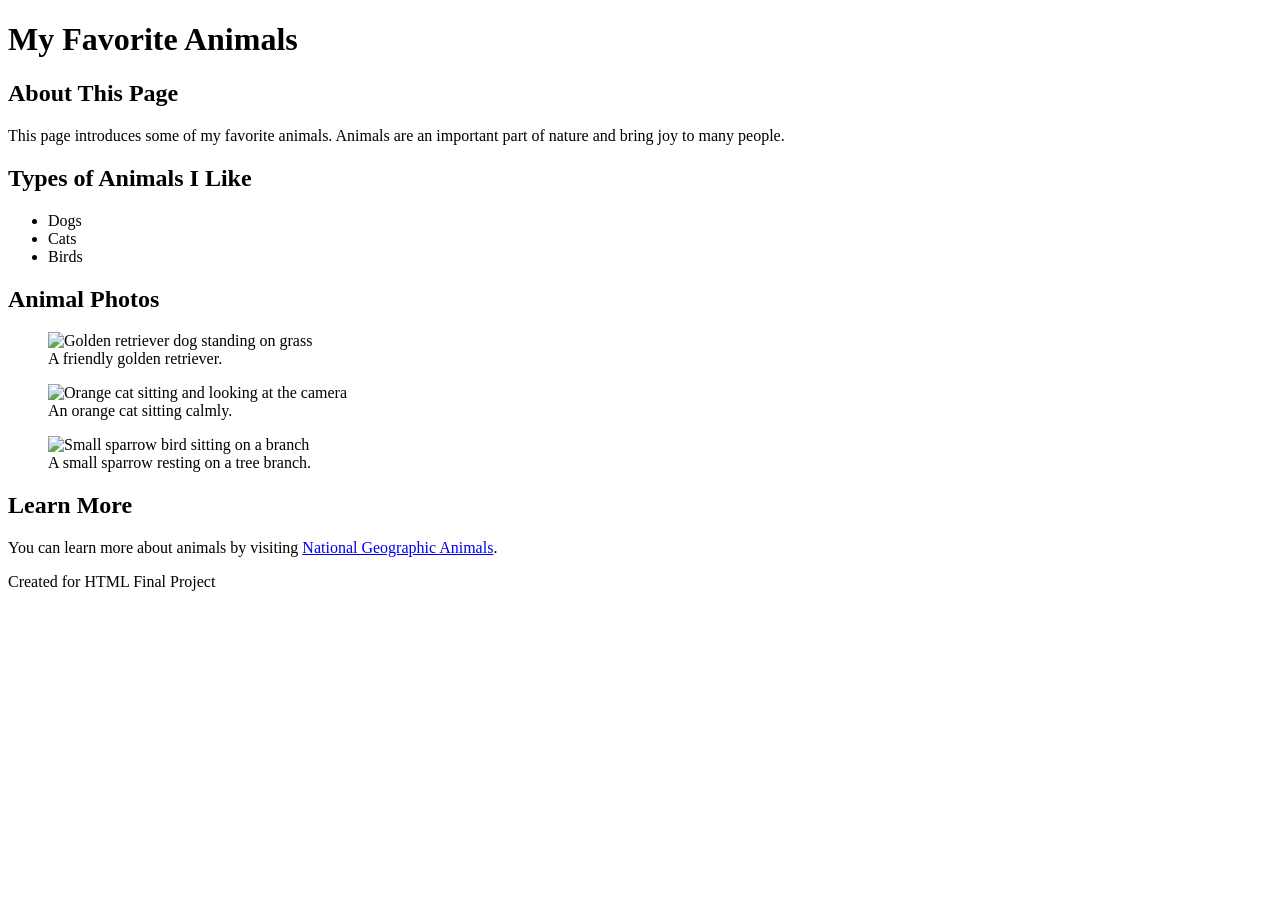
==== Module-1.html @ c303ea1d "hoan thanh module 1" ====
<!DOCTYPE html>
<html lang="en">
<head>
    <meta charset="UTF-8">
    <title>My Favorite Animals</title>
</head>

<body>

<header>
    <h1>My Favorite Animals</h1>
</header>

<main>

<section>
    <h2>About This Page</h2>
    <p>This page introduces some of my favorite animals. Animals are an important part of nature and bring joy to many people.</p>
</section>

<section>
    <h2>Types of Animals I Like</h2>

    <ul>
        <li>Dogs</li>
        <li>Cats</li>
        <li>Birds</li>
    </ul>
</section>

<section>
    <h2>Animal Photos</h2>

    <figure>
        <img src="https://upload.wikimedia.org/wikipedia/commons/6/6e/Golde33443.jpg" alt="Golden retriever dog standing on grass">
        <figcaption>A friendly golden retriever.</figcaption>
    </figure>

    <figure>
        <img src="https://upload.wikimedia.org/wikipedia/commons/3/3a/Cat03.jpg" alt="Orange cat sitting and looking at the camera">
        <figcaption>An orange cat sitting calmly.</figcaption>
    </figure>

    <figure>
        <img src="https://upload.wikimedia.org/wikipedia/commons/5/5e/Sparrow.jpg" alt="Small sparrow bird sitting on a branch">
        <figcaption>A small sparrow resting on a tree branch.</figcaption>
    </figure>

</section>

<section>
    <h2>Learn More</h2>
    <p>You can learn more about animals by visiting 
    <a href="https://www.nationalgeographic.com/animals/">National Geographic Animals</a>.
    </p>
</section>

</main>

<footer>
    <p>Created for HTML Final Project</p>
</footer>

</body>
</html>
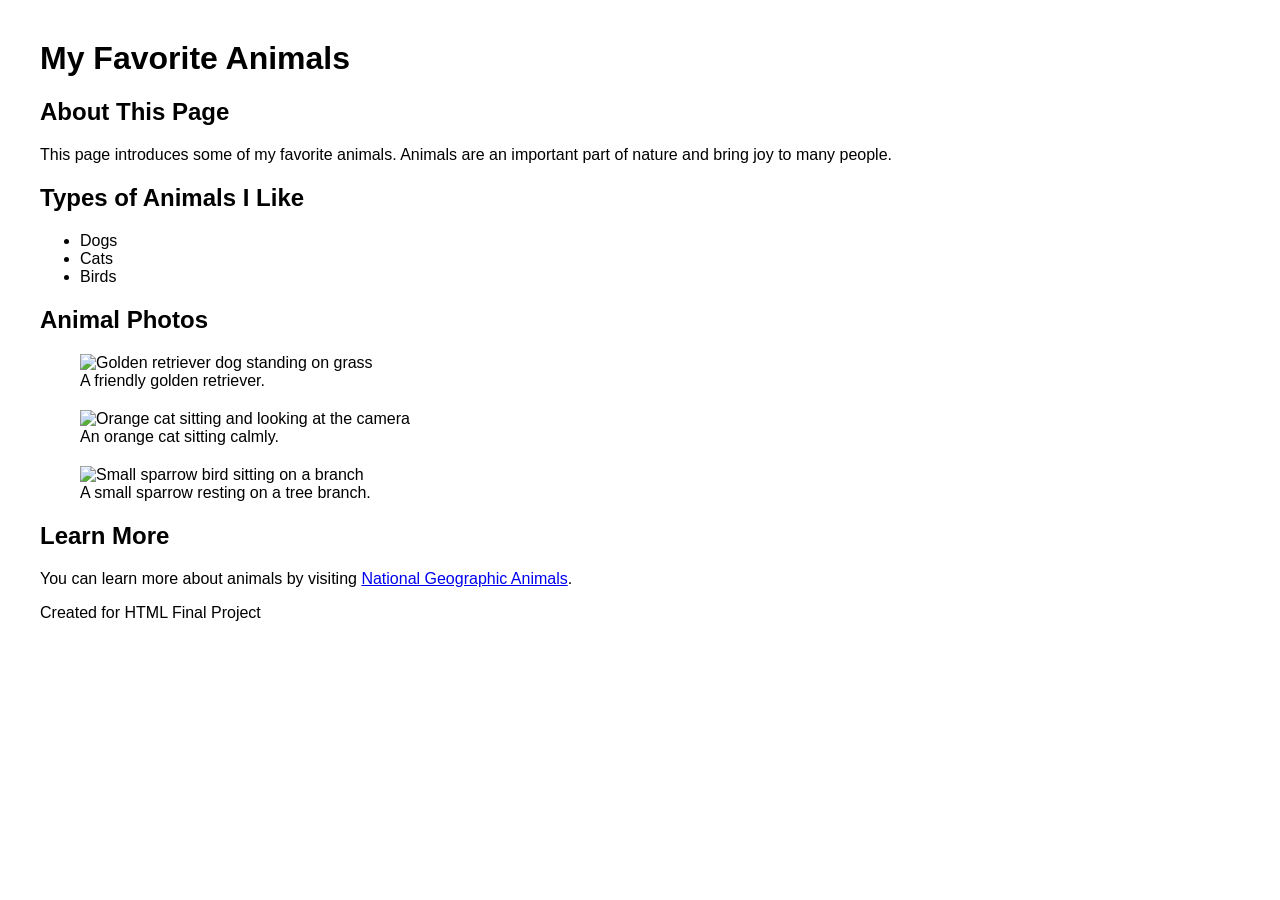
==== commit 9f6f2c65: "add style" ====
--- a/Module-1.html
+++ b/Module-1.html
@@ -1,65 +1,85 @@
 <!DOCTYPE html>
 <html lang="en">
+
 <head>
     <meta charset="UTF-8">
     <title>My Favorite Animals</title>
+    <style>
+        body {
+            font-family: Arial, sans-serif;
+            margin: 40px;
+        }
+
+        img {
+            width: 300px;
+        }
+
+        figure {
+            margin-bottom: 20px;
+        }
+    </style>
 </head>
 
 <body>
 
-<header>
-    <h1>My Favorite Animals</h1>
-</header>
+    <header>
+        <h1>My Favorite Animals</h1>
+    </header>
 
-<main>
+    <main>
 
-<section>
-    <h2>About This Page</h2>
-    <p>This page introduces some of my favorite animals. Animals are an important part of nature and bring joy to many people.</p>
-</section>
+        <section>
+            <h2>About This Page</h2>
+            <p>This page introduces some of my favorite animals. Animals are an important part of nature and bring joy
+                to many people.</p>
+        </section>
 
-<section>
-    <h2>Types of Animals I Like</h2>
+        <section>
+            <h2>Types of Animals I Like</h2>
 
-    <ul>
-        <li>Dogs</li>
-        <li>Cats</li>
-        <li>Birds</li>
-    </ul>
-</section>
+            <ul>
+                <li>Dogs</li>
+                <li>Cats</li>
+                <li>Birds</li>
+            </ul>
+        </section>
 
-<section>
-    <h2>Animal Photos</h2>
+        <section>
+            <h2>Animal Photos</h2>
 
-    <figure>
-        <img src="https://upload.wikimedia.org/wikipedia/commons/6/6e/Golde33443.jpg" alt="Golden retriever dog standing on grass">
-        <figcaption>A friendly golden retriever.</figcaption>
-    </figure>
+            <figure>
+                <img src="https://upload.wikimedia.org/wikipedia/commons/6/6e/Golde33443.jpg"
+                    alt="Golden retriever dog standing on grass">
+                <figcaption>A friendly golden retriever.</figcaption>
+            </figure>
 
-    <figure>
-        <img src="https://upload.wikimedia.org/wikipedia/commons/3/3a/Cat03.jpg" alt="Orange cat sitting and looking at the camera">
-        <figcaption>An orange cat sitting calmly.</figcaption>
-    </figure>
+            <figure>
+                <img src="https://upload.wikimedia.org/wikipedia/commons/3/3a/Cat03.jpg"
+                    alt="Orange cat sitting and looking at the camera">
+                <figcaption>An orange cat sitting calmly.</figcaption>
+            </figure>
 
-    <figure>
-        <img src="https://upload.wikimedia.org/wikipedia/commons/5/5e/Sparrow.jpg" alt="Small sparrow bird sitting on a branch">
-        <figcaption>A small sparrow resting on a tree branch.</figcaption>
-    </figure>
+            <figure>
+                <img src="https://upload.wikimedia.org/wikipedia/commons/5/5e/Sparrow.jpg"
+                    alt="Small sparrow bird sitting on a branch">
+                <figcaption>A small sparrow resting on a tree branch.</figcaption>
+            </figure>
 
-</section>
+        </section>
 
-<section>
-    <h2>Learn More</h2>
-    <p>You can learn more about animals by visiting 
-    <a href="https://www.nationalgeographic.com/animals/">National Geographic Animals</a>.
-    </p>
-</section>
+        <section>
+            <h2>Learn More</h2>
+            <p>You can learn more about animals by visiting
+                <a href="https://www.nationalgeographic.com/animals/">National Geographic Animals</a>.
+            </p>
+        </section>
 
-</main>
+    </main>
 
-<footer>
-    <p>Created for HTML Final Project</p>
-</footer>
+    <footer>
+        <p>Created for HTML Final Project</p>
+    </footer>
 
 </body>
+
 </html>
